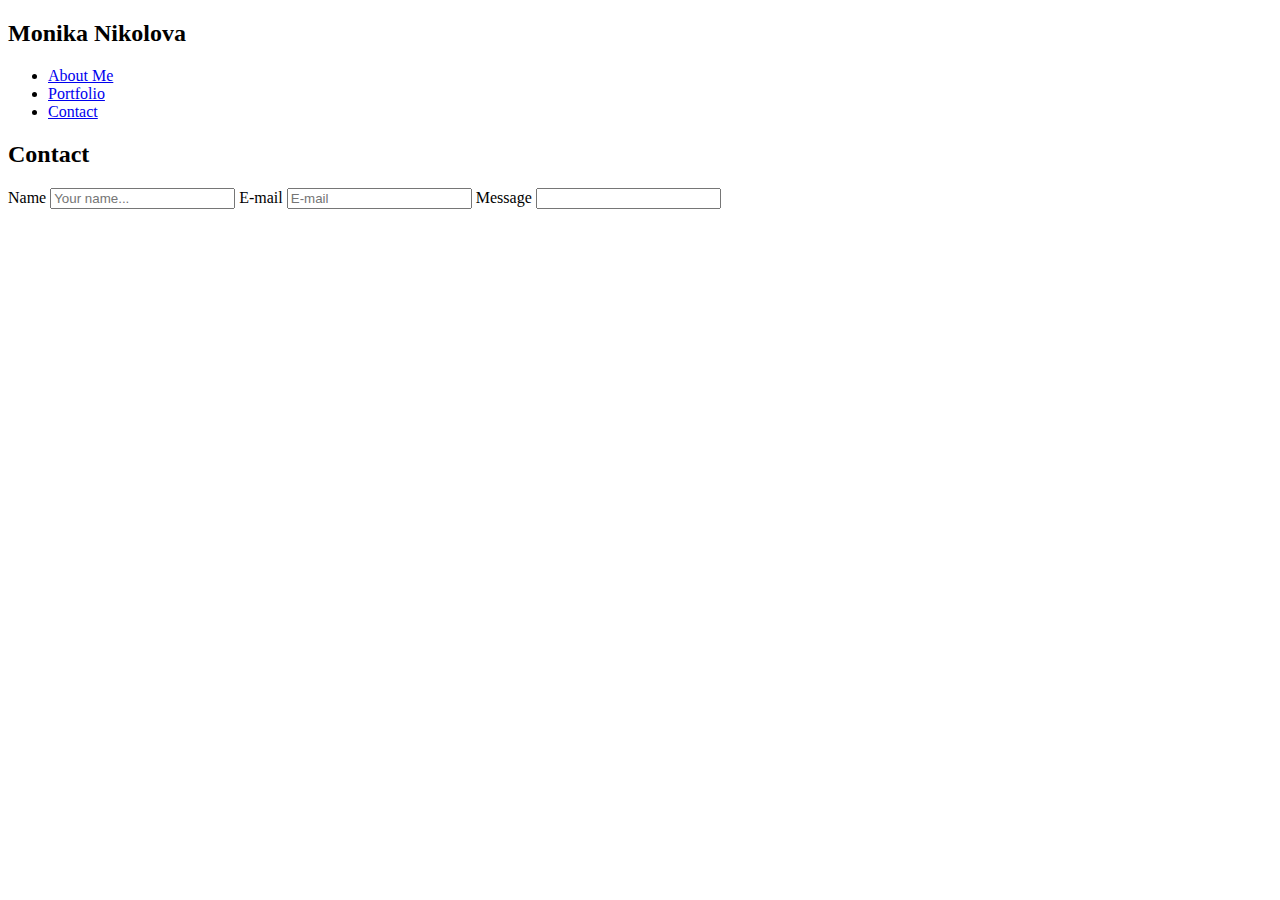
==== contact.html @ 53941771 "Still in progress" ====
<!DOCTYPE html>
<html lang="en">
<head>
    <meta charset="UTF-8">
    <meta name="viewport" content="width=device-width>, initial-scale=1.0">
    <meta http-equiv="X-UA-Compatible" content="ie=edge">
    <title>Contact</title>
</head>
<body>
    <div class="header">
        <h2>Monika Nikolova</h2>
        <ul>
            <li><a href="index.html">About Me</a></li>
            <li><a href="portfolio.html">Portfolio</a></li>
            <li><a href="contact.html">Contact</a></li>
        </ul>
    </div>
    <div class="form">
        <h2>Contact</h2>
        <form action="/action_page.php">
            <label for="name"> Name</label>
            <input type="text" id="name" name="firstname" placeholder="Your name...">
            <label for="email">E-mail</label>
            <input type="text" id="mail" name="mail" placeholder="E-mail">
            <label for="message">Message</label>
            <input type="text" id="message" name="your message">
            </form>
    </div>
</body>
</html>
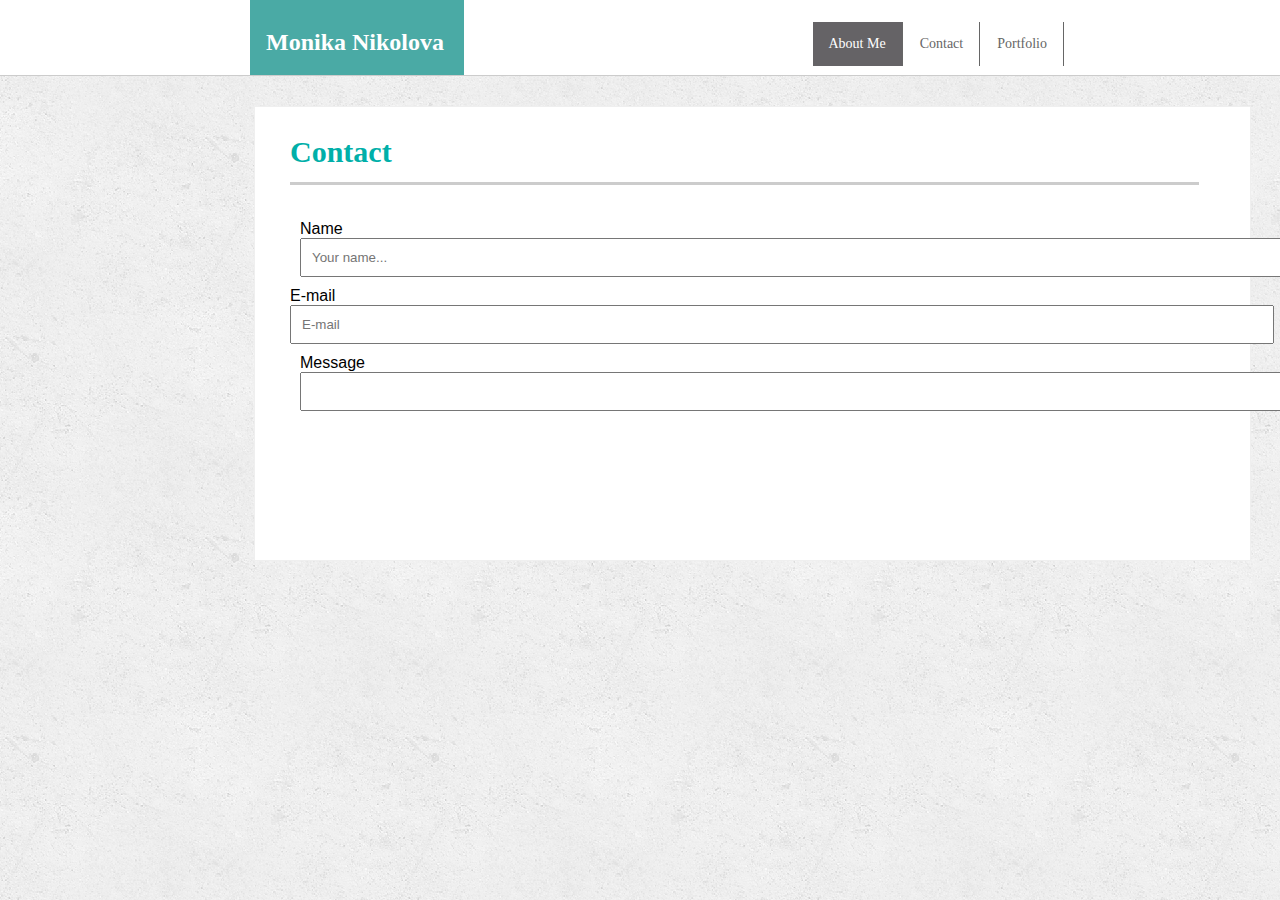
==== commit 30fbd700: "Almost done" ====
--- a/contact.html
+++ b/contact.html
@@ -4,27 +4,42 @@
     <meta charset="UTF-8">
     <meta name="viewport" content="width=device-width>, initial-scale=1.0">
     <meta http-equiv="X-UA-Compatible" content="ie=edge">
+    <link rel="stylesheet" type="text/css" href="assets/css/style.css">
     <title>Contact</title>
 </head>
 <body>
-    <div class="header">
-        <h2>Monika Nikolova</h2>
-        <ul>
-            <li><a href="index.html">About Me</a></li>
-            <li><a href="portfolio.html">Portfolio</a></li>
-            <li><a href="contact.html">Contact</a></li>
-        </ul>
-    </div>
-    <div class="form">
-        <h2>Contact</h2>
-        <form action="/action_page.php">
-            <label for="name"> Name</label>
-            <input type="text" id="name" name="firstname" placeholder="Your name...">
-            <label for="email">E-mail</label>
-            <input type="text" id="mail" name="mail" placeholder="E-mail">
-            <label for="message">Message</label>
-            <input type="text" id="message" name="your message">
-            </form>
-    </div>
+        <div class="header">
+                <h2 id="name">Monika Nikolova</h2>
+                <div class="nav">
+                    <ul>
+                        <li><a href="portfolio.html">Portfolio</a></li>
+                        <li><a href="contact.html">Contact</a></li>
+                        <li><a class="active" href="index.html">About Me</a></li>
+                    </ul>
+                </div>
+                </div>
+                <div class="content">
+                        <section>
+                            <h2 id="about">Contact</h2>
+                            <div class="form">
+                                    <form action="/action_page.php">
+                                        <div id="fname">
+                                        <label for="name"> Name</label>
+                                        <input type="text" id="fname" name="firstname" placeholder="Your name...">
+                                        </div>
+                                        <div id="email">
+                                        <label for="email">E-mail</label>
+                                        <input type="text" id="mail" name="mail" placeholder="E-mail">
+                                    </div>
+                                    <div id="message">
+                                        <label for="message">Message</label>
+                                        <input type="text" id="message" name="your message" height="50">
+                                    </div>
+                                        </form>
+                                </div>
+                            
+                        </section>
+                        </div>
+    
 </body>
 </html>--- a/assets/css/style.css
+++ b/assets/css/style.css
@@ -0,0 +1,141 @@
+body {
+  width:100%;
+  margin: 0 auto;
+  background-image: url("../images/concrete_seamless.png");
+  font-family: Arial, Helvetica, sans-serif;
+
+}
+
+.header {
+    background-color: #ffffff;
+    border-bottom: #cccccc 1px solid;
+    font-family: Georgia, 'Times New Roman', Times, serif;
+    color: #ffffff;
+    height: 75px;
+
+}
+
+#name {
+    background-color: #4aaaa5;
+    float: left;
+    color: #ffffff;
+    padding: 29px 20px 0px 16px;
+    margin: 0 0 0 250px;
+    height: 46px;
+    text-align: center;
+
+
+}
+
+.nav {
+    padding: 22px;
+}
+
+ul {
+    list-style-type: none;
+    margin: 0 193px 0 0;
+    padding: 0;
+    overflow: hidden;
+    background-color: #ffffff;
+}
+
+li {
+    float: right;
+    padding: 0px 1px 9px 0px;
+    margin: 0px;
+    height: 35px;
+    text-align: center;
+}
+li a {
+    display: block;
+    color: #666666;
+    text-align: center;
+    padding: 14px 16px;
+    text-decoration: none;
+    font-size: 14px;
+    background-color: #ffffff;
+    border-right: #666666 1px solid;
+    
+    
+}
+
+li:first-child {
+    border-right: none;
+}
+
+li a:hover {
+    background-color:#cccccc;
+    color: #ffffff;
+}
+
+.active {
+    background-color: rgb(101, 99, 102);
+    color: #ffffff;
+}
+
+#about {
+    font-family: Georgia, 'Times New Roman', Times, serif;
+    font-size: 30px;
+    color: #00afa9;
+    clear: both;
+    border-bottom: #cccccc 3px solid;
+    height: 47px;
+    width: 909px;
+}
+.content {
+    width: 960px;
+    height: 500px;
+    margin: 30px 0 0 254px;
+    background-color: #dddddd 1px solid;
+    background-size: 960px;
+     
+
+}
+section {
+    padding: 3px 0 0 35px;
+    display: block;
+    background-color: #ffffff;
+    border: #dddddd;
+    width: 960px;
+    height: 450px;
+    border: #efefef 1px solid;
+}
+
+img {
+    width: 150px;
+    float: left;
+}
+
+p {
+    margin: 0 0 0 185px;
+    color: #777777;
+    line-height: 25px;
+}
+
+footer {
+    clear: both;
+    background-color: #666666;
+    text-align: center;
+    padding: 20px;
+    border: #4aaaa5 2px solid;
+    margin: 160px 0 0 0;
+    color: #ffffff;
+}
+
+#fname {
+    display: block;
+    width: 100%;
+    padding: 10px;
+}
+ #message {
+     display: block;
+     width: 100%;
+     padding: 10px;
+     size: 200;
+ }
+
+ #mail {
+     display: block;
+     width: 100%;
+     padding: 10px;
+ }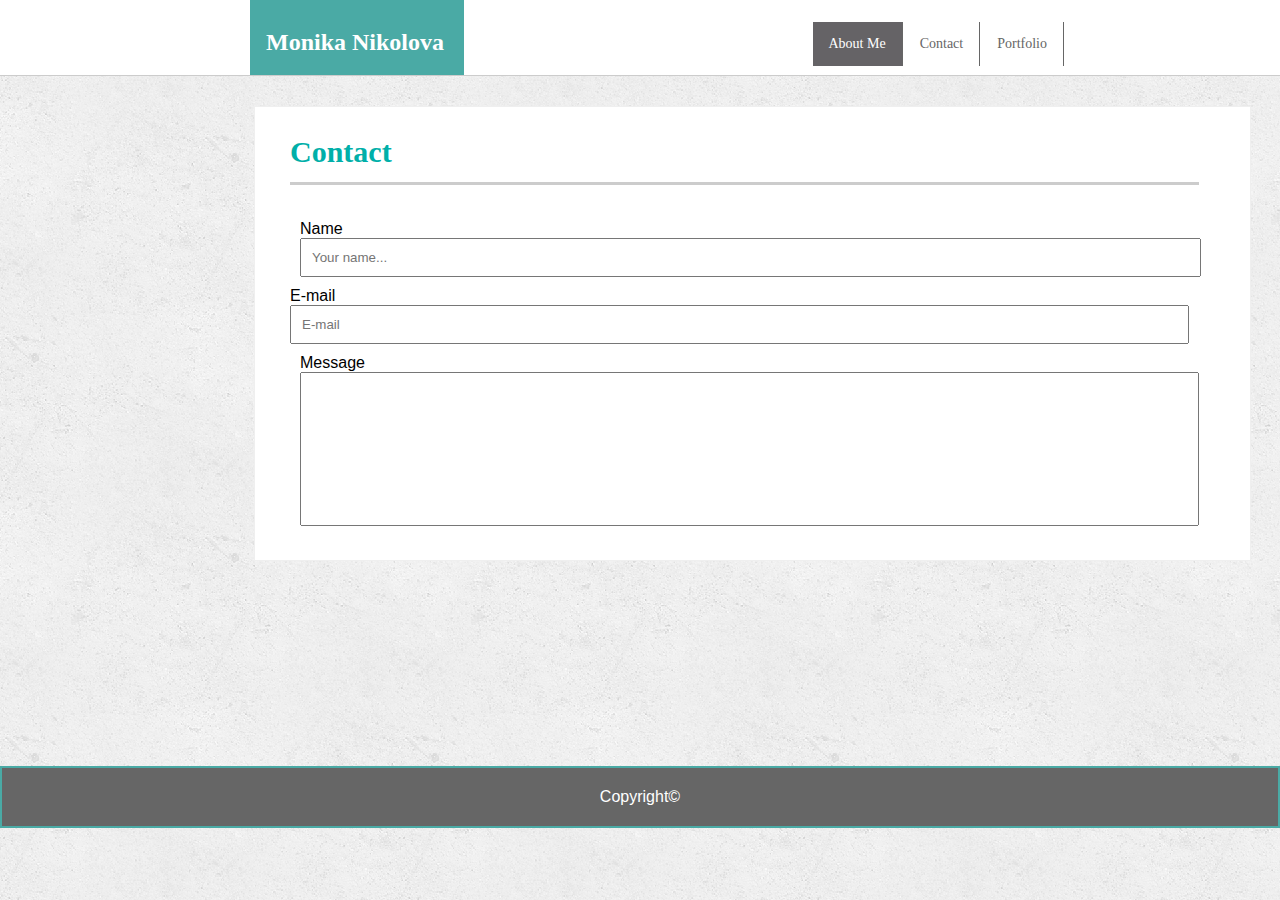
==== commit 033f9b03: "still not done" ====
--- a/contact.html
+++ b/contact.html
@@ -37,9 +37,13 @@
                                     </div>
                                         </form>
                                 </div>
-                            
+                                
                         </section>
                         </div>
+                        
+                        <footer>
+                                <span>Copyright©</span>
+                            </footer>
     
 </body>
 </html>--- a/assets/css/style.css
+++ b/assets/css/style.css
@@ -122,20 +122,35 @@
     color: #ffffff;
 }
 
+
 #fname {
     display: block;
-    width: 100%;
+    width: 877px;
     padding: 10px;
 }
  #message {
      display: block;
-     width: 100%;
+     width: 875px;
+     height: 130px;
      padding: 10px;
-     size: 200;
+    
  }
 
  #mail {
      display: block;
-     width: 100%;
+     width: 875px;
      padding: 10px;
- }+     
+ }
+
+.pictures {
+    display: block;
+}
+
+.port {
+    margin: 15px 40px;
+}
+ 
+#cut {
+    margin: 30px 0 0 0;
+}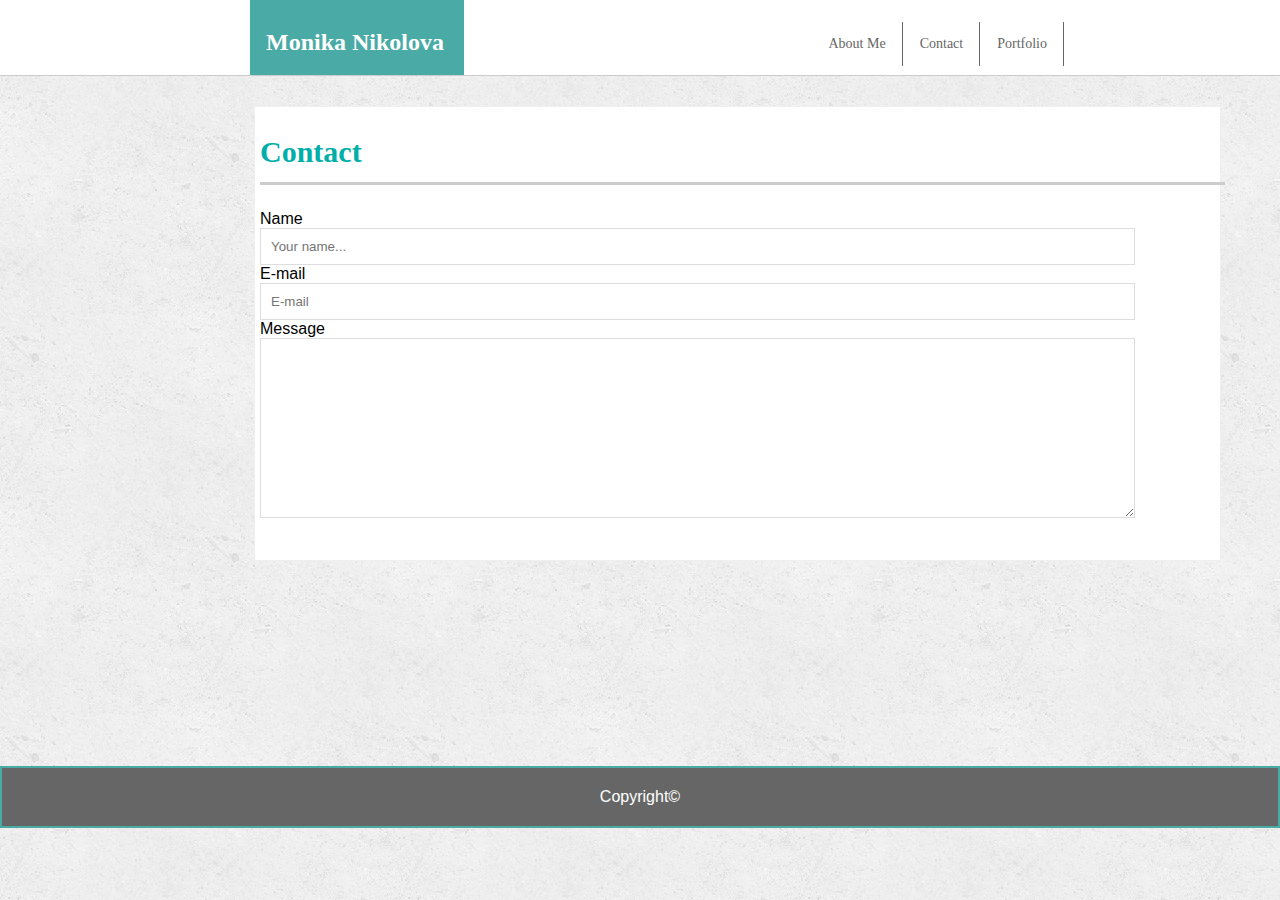
==== commit 482316ba: "Definitely can improve on the CSS, but that will be it for now :)" ====
--- a/contact.html
+++ b/contact.html
@@ -1,49 +1,57 @@
 <!DOCTYPE html>
 <html lang="en">
+
 <head>
     <meta charset="UTF-8">
-    <meta name="viewport" content="width=device-width>, initial-scale=1.0">
+    <meta name="viewport" content="width=device-width, initial-scale=1.0">
     <meta http-equiv="X-UA-Compatible" content="ie=edge">
     <link rel="stylesheet" type="text/css" href="assets/css/style.css">
     <title>Contact</title>
 </head>
+
 <body>
-        <div class="header">
-                <h2 id="name">Monika Nikolova</h2>
-                <div class="nav">
-                    <ul>
-                        <li><a href="portfolio.html">Portfolio</a></li>
-                        <li><a href="contact.html">Contact</a></li>
-                        <li><a class="active" href="index.html">About Me</a></li>
-                    </ul>
+    <div class="header">
+        <h2 id="name">Monika Nikolova</h2>
+        <div class="nav">
+            <ul>
+                <li>
+                    <a href="portfolio.html">Portfolio</a>
+                </li>
+                <li>
+                    <a href="contact.html">Contact</a>
+                </li>
+                <li>
+                    <a class="active" href="index.html">About Me</a>
+                </li>
+            </ul>
+        </div>
+    </div>
+    <div class="content">
+        <section>
+            <h2 id="about">Contact</h2>
+
+            <form action="/action_page.php">
+                <div class="form">
+                    <div class="fname">
+                        <label for="name">Name</label>
+                        <input type="text" id="fname" name="name" placeholder="Your name...">
+                    </div>
+                    <div class="email">
+                        <label for="email">E-mail</label>
+                        <input type="text" id="email" name="email" placeholder="E-mail">
+                    </div>
+                    <div class="message">
+                        <label for="message">Message</label>
+                        <textarea id="message" name="message"></textarea>
+                     </div>
                 </div>
-                </div>
-                <div class="content">
-                        <section>
-                            <h2 id="about">Contact</h2>
-                            <div class="form">
-                                    <form action="/action_page.php">
-                                        <div id="fname">
-                                        <label for="name"> Name</label>
-                                        <input type="text" id="fname" name="firstname" placeholder="Your name...">
-                                        </div>
-                                        <div id="email">
-                                        <label for="email">E-mail</label>
-                                        <input type="text" id="mail" name="mail" placeholder="E-mail">
-                                    </div>
-                                    <div id="message">
-                                        <label for="message">Message</label>
-                                        <input type="text" id="message" name="your message" height="50">
-                                    </div>
-                                        </form>
-                                </div>
-                                
-                        </section>
-                        </div>
-                        
-                        <footer>
-                                <span>Copyright©</span>
-                            </footer>
-    
+                </form>
+            
+        </section>
+    </div>
+    <footer>
+        <span>Copyright©</span>
+    </footer>
 </body>
+
 </html>--- a/assets/css/style.css
+++ b/assets/css/style.css
@@ -68,10 +68,6 @@
     color: #ffffff;
 }
 
-.active {
-    background-color: rgb(101, 99, 102);
-    color: #ffffff;
-}
 
 #about {
     font-family: Georgia, 'Times New Roman', Times, serif;
@@ -80,7 +76,7 @@
     clear: both;
     border-bottom: #cccccc 3px solid;
     height: 47px;
-    width: 909px;
+    width: 965px;
 }
 .content {
     width: 960px;
@@ -92,24 +88,27 @@
 
 }
 section {
-    padding: 3px 0 0 35px;
-    display: block;
+    padding: 3px 0 0 5px;
     background-color: #ffffff;
     border: #dddddd;
     width: 960px;
     height: 450px;
     border: #efefef 1px solid;
+    
 }
 
 img {
+    margin: 30px;
     width: 150px;
     float: left;
 }
 
 p {
-    margin: 0 0 0 185px;
+    margin: 45px 10px 0 185px;
     color: #777777;
-    line-height: 25px;
+    line-height: 35px;
+    text-indent: 50px;
+    
 }
 
 footer {
@@ -122,35 +121,131 @@
     color: #ffffff;
 }
 
-
-#fname {
+#fname,
+#message,
+#email {
+    box-sizing: border-box;
     display: block;
-    width: 877px;
     padding: 10px;
-}
+    width: 875px;
+    border: 1px solid #dddddd;
+}
+
  #message {
-     display: block;
-     width: 875px;
-     height: 130px;
-     padding: 10px;
-    
- }
-
- #mail {
-     display: block;
-     width: 875px;
-     padding: 10px;
-     
- }
+     height: 180px;
+}
 
 .pictures {
     display: block;
+    font-family: Georgia, 'Times New Roman', Times, serif;
+    font-size: 10px;
 }
 
 .port {
     margin: 15px 40px;
+    position: relative;
+}
+
+
+#lone {
+    color: #dddddd;
+    background-color: #4aaaa5;
+    padding: 3px;
+    position: absolute;
+    left: 300px;
+    top: 295px;
+    width: 144px;
+    text-align: center;
+}
+    
+#ltwo {
+    color: #dddddd;
+    background-color: #4aaaa5;
+    padding: 3px;
+    position: absolute;
+    top: 295px;
+    left: 530px;
+    width: 144px;
+    text-align: center;
+}
+
+
+#lthree {
+    color: #dddddd;
+    background-color: #4aaaa5;
+    padding: 3px;
+    position: absolute;
+    top: 295px;
+    left: 760px;
+    width: 144px;
+    text-align: center;
+}
+
+#lfour {
+    color: #dddddd;
+    background-color: #4aaaa5;
+    padding: 3px;
+    position: absolute;
+    top: 295px;
+    left: 990px;
+    width: 144px;
+    text-align: center;
+}
+
+#lfive {
+    color: #dddddd;
+    background-color: #4aaaa5;
+    padding: 3px;
+    position: absolute;
+    top: 438px;
+    left: 300px;
+    width: 144px;
+    text-align: center;
+    z-index: 1;
+}
+
+#lsix {
+    color: #dddddd;
+    background-color: #4aaaa5;
+    padding: 3px;
+    position: absolute;
+    top: 438px;
+    left: 530px;
+    width: 144px;
+    text-align: center;
+    
+}
+
+#lseven {
+    color: #dddddd;
+    background-color: #4aaaa5;
+    padding: 3px;
+    position: absolute;
+    top: 438px;
+    left: 760px;
+    width: 144px;
+    text-align: center;
+}
+
+#leight {
+    color: #dddddd;
+    background-color: #4aaaa5;
+    padding: 3px;
+    position: absolute;
+    top: 438px;
+    left: 990px;
+    width: 144px;
+    text-align: center;
 }
  
 #cut {
     margin: 30px 0 0 0;
+}
+
+form {
+    margin: 0 auto;
+}
+
+#next {
+    margin: 30px;
 }